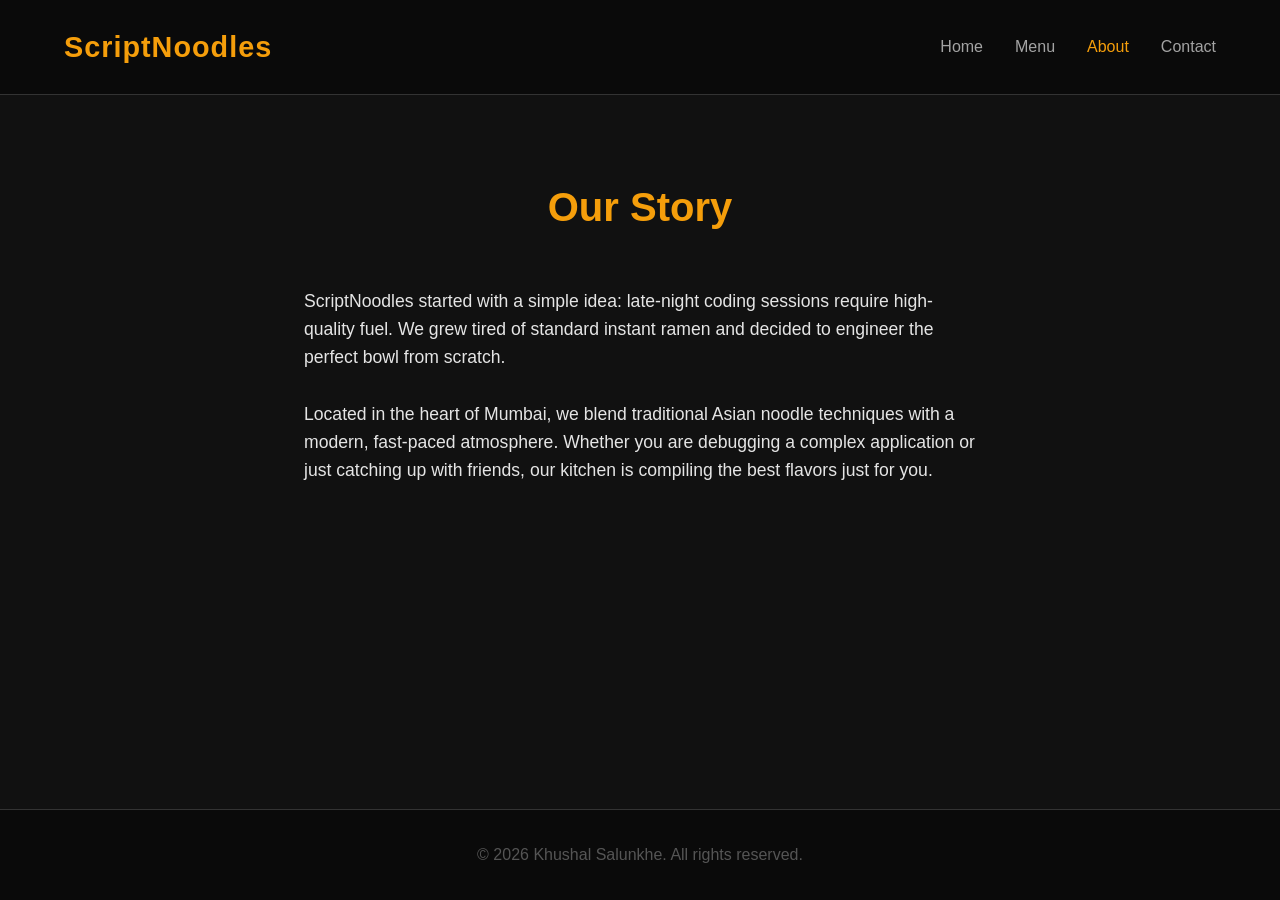
==== about.html @ 5b59dfec "Add files via upload" ====
<!DOCTYPE html>
<html lang="en">
<head>
    <meta charset="UTF-8">
    <meta name="viewport" content="width=device-width, initial-scale=1.0">
    <title>ScriptNoodles | About</title>
    <link rel="stylesheet" href="style.css">
</head>
<body>
    <nav class="navbar">
        <a href="index.html" class="logo">ScriptNoodles</a>
        <ul class="nav-links">
            <li><a href="index.html">Home</a></li>
            <li><a href="menu.html">Menu</a></li>
            <li><a href="about.html" class="active">About</a></li>
            <li><a href="contact.html">Contact</a></li>
        </ul>
        <div class="burger" id="burger-menu">
            <div class="line1"></div>
            <div class="line2"></div>
            <div class="line3"></div>
        </div>
    </nav>

    <section class="page-section content-container">
        <h2>Our Story</h2>
        <p>ScriptNoodles started with a simple idea: late-night coding sessions require high-quality fuel. We grew tired of standard instant ramen and decided to engineer the perfect bowl from scratch.</p>
        <br>
        <p>Located in the heart of Mumbai, we blend traditional Asian noodle techniques with a modern, fast-paced atmosphere. Whether you are debugging a complex application or just catching up with friends, our kitchen is compiling the best flavors just for you.</p>
    </section>

    <footer>
        <p>&copy; 2026 Khushal Salunkhe. All rights reserved.</p>
    </footer>

    <script src="script.js"></script>
</body>
</html>
---- style.css ----
* {
    margin: 0;
    padding: 0;
    box-sizing: border-box;
}

body {
    font-family: 'Segoe UI', Tahoma, Geneva, Verdana, sans-serif;
    background-color: #111111;
    color: #e5e5e5;
    line-height: 1.6;
    display: flex;
    flex-direction: column;
    min-height: 100vh;
}

.navbar {
    display: flex;
    justify-content: space-between;
    align-items: center;
    padding: 1.5rem 5%;
    background-color: #0a0a0a;
    border-bottom: 1px solid #333;
}

.logo {
    font-size: 1.8rem;
    font-weight: bold;
    color: #f59e0b;
    text-decoration: none;
    letter-spacing: 1px;
}

.nav-links {
    display: flex;
    list-style: none;
}

.nav-links li {
    margin-left: 2rem;
}

.nav-links a {
    color: #a3a3a3;
    text-decoration: none;
    font-size: 1rem;
    font-weight: 500;
    transition: color 0.3s;
}

.nav-links a:hover, .nav-links a.active {
    color: #f59e0b;
}

.burger {
    display: none;
    cursor: pointer;
}

.burger div {
    width: 25px;
    height: 3px;
    background-color: #e5e5e5;
    margin: 5px;
    transition: all 0.3s ease;
}

.hero {
    flex: 1;
    display: flex;
    align-items: center;
    justify-content: center;
    text-align: center;
    padding: 0 5%;
    background: linear-gradient(rgba(17, 17, 17, 0.8), rgba(17, 17, 17, 0.9)), url('https://images.unsplash.com/photo-1552611052-33e04de081de?auto=format&fit=crop&q=80&w=1000') center/cover;
}

.hero-content h1 {
    font-size: 4rem;
    color: #f59e0b;
    margin-bottom: 1rem;
}

.hero-content p {
    font-size: 1.2rem;
    max-width: 600px;
    margin: 0 auto 2rem auto;
}

.cta-btn {
    display: inline-block;
    padding: 1rem 2.5rem;
    background-color: #f59e0b;
    color: #111;
    text-decoration: none;
    font-weight: bold;
    border-radius: 4px;
    transition: background-color 0.3s;
}

.cta-btn:hover {
    background-color: #d97706;
}

.page-section {
    flex: 1;
    padding: 5rem 5%;
}

.page-section h2 {
    font-size: 2.5rem;
    color: #f59e0b;
    margin-bottom: 3rem;
    text-align: center;
}

.grid-container {
    display: grid;
    grid-template-columns: repeat(auto-fit, minmax(280px, 1fr));
    gap: 2rem;
    max-width: 1200px;
    margin: 0 auto;
}

.item-card {
    background-color: #1a1a1a;
    padding: 2rem;
    border-radius: 8px;
    border: 1px solid #333;
}

.item-card h3 {
    font-size: 1.4rem;
    margin-bottom: 0.5rem;
    color: #fff;
}

.item-card p {
    color: #a3a3a3;
    margin-bottom: 1.5rem;
}

.price {
    font-weight: bold;
    color: #f59e0b;
    font-size: 1.2rem;
}

.content-container {
    max-width: 800px;
    margin: 0 auto;
    font-size: 1.1rem;
}

.contact-wrapper {
    display: flex;
    flex-wrap: wrap;
    gap: 4rem;
    max-width: 1000px;
    margin: 0 auto;
}

form {
    flex: 1;
    min-width: 300px;
    display: flex;
    flex-direction: column;
}

input, textarea {
    background-color: #1a1a1a;
    border: 1px solid #333;
    color: #fff;
    padding: 1rem;
    margin-bottom: 1rem;
    border-radius: 4px;
    font-family: inherit;
}

textarea {
    min-height: 150px;
    resize: vertical;
}

input:focus, textarea:focus {
    outline: none;
    border-color: #f59e0b;
}

button {
    padding: 1rem;
    background-color: #f59e0b;
    color: #111;
    border: none;
    font-weight: bold;
    border-radius: 4px;
    cursor: pointer;
    transition: background-color 0.3s;
}

button:hover {
    background-color: #d97706;
}

.contact-info {
    flex: 1;
    min-width: 300px;
}

.contact-info h3 {
    color: #f59e0b;
    margin-bottom: 0.5rem;
}

#form-message {
    margin-top: 1rem;
    color: #10b981;
}

footer {
    text-align: center;
    padding: 2rem;
    background-color: #0a0a0a;
    border-top: 1px solid #333;
    color: #555;
}

@media screen and (max-width: 768px) {
    .nav-links {
        position: absolute;
        right: 0;
        top: 73px;
        background-color: #0a0a0a;
        display: flex;
        flex-direction: column;
        align-items: center;
        width: 100%;
        transform: translateY(-150%);
        transition: transform 0.3s ease-in;
        padding: 2rem 0;
        border-bottom: 1px solid #333;
    }

    .nav-links.nav-active {
        transform: translateY(0%);
    }

    .nav-links li {
        margin: 1.5rem 0;
    }

    .burger {
        display: block;
    }

    .hero-content h1 {
        font-size: 2.5rem;
    }
}
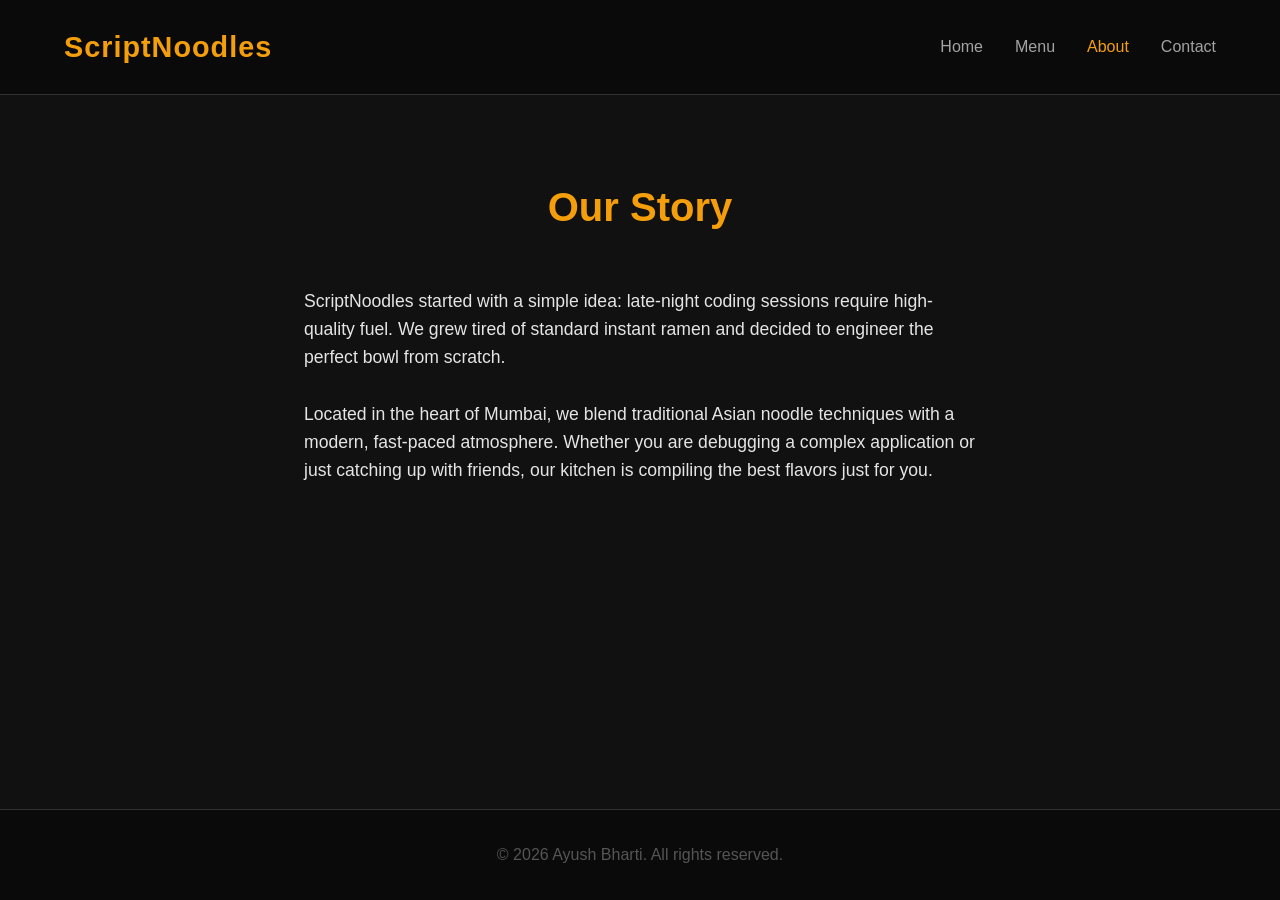
==== commit 12313e70: "Change copyright name in about.html Updated footer copyright name from Khushal Salunkhe to Ayush Bha" ====
--- a/about.html
+++ b/about.html
@@ -30,9 +30,9 @@
     </section>
 
     <footer>
-        <p>&copy; 2026 Khushal Salunkhe. All rights reserved.</p>
+        <p>&copy; 2026 Ayush Bharti. All rights reserved.</p>
     </footer>
 
     <script src="script.js"></script>
 </body>
-</html>+</html>
